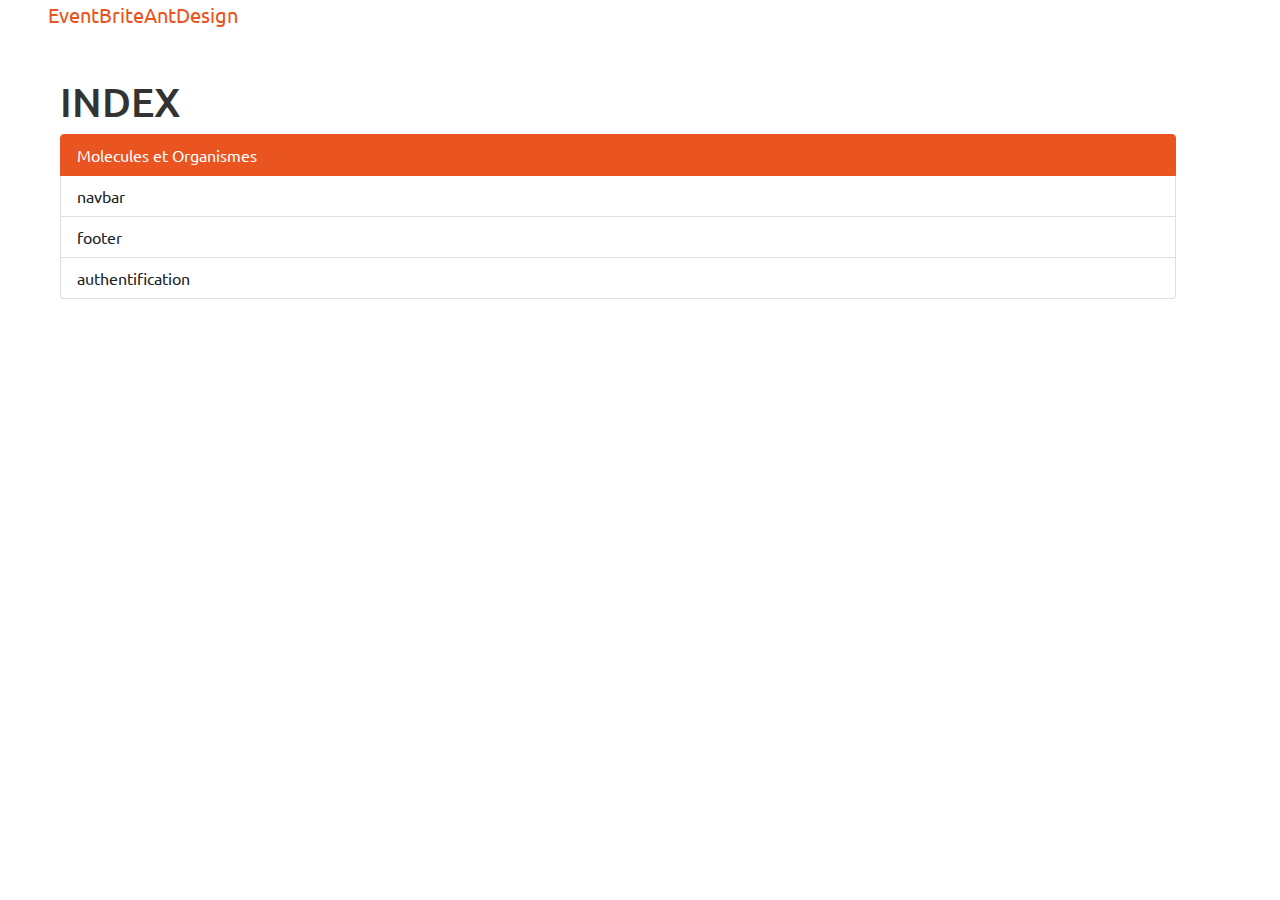
==== index.html @ 85c49096 "first commit" ====
<!DOCTYPE html>
<html>
  <head>
    <meta charset="utf-8">
    <meta http-equiv="X-UA-Compatible" content="IE=edge">
    <title>INDEX</title>
    <meta name="description" content="">
    <meta name="viewport" content="width=device-width, initial-scale=1">
    <link rel="stylesheet" href="style.css">
    <!-- https://bootswatch.com/  theme united   https://bootswatch.com/united/ -->
    <link rel="stylesheet" href="bootstrap.css">

  </head>
  <body>  
  <a class="navbar-brand m-5" href="index.html">EventBriteAntDesign</a>
    <div class="container m-5">
      <h1>INDEX</h1>
      <div class="list-group">
        <a href="#" class="list-group-item list-group-item-action active">Molecules et Organismes</a>
        <a href="navbar.html" class="list-group-item list-group-item-action">navbar</a>
        <a href="footer.html" class="list-group-item list-group-item-action ">footer</a>
        <a href="authentification_form.html" class="list-group-item list-group-item-action ">authentification</a>
      </div>
    </div>





    
    <script src="" async defer></script>
  </body>
</html>
---- style.css ----
.footer {
  /* padding-top: 60px */
  bottom: 0px;
  /* width: 100%; */
  background: grey;
}

.justify-footer {
  display: flex;
  justify-content: space-evenly;
   
  
}

.lean-link{
  text-decoration: none ;
  color : black;
  text-shadow:  1px 1px 2px pink;;
}
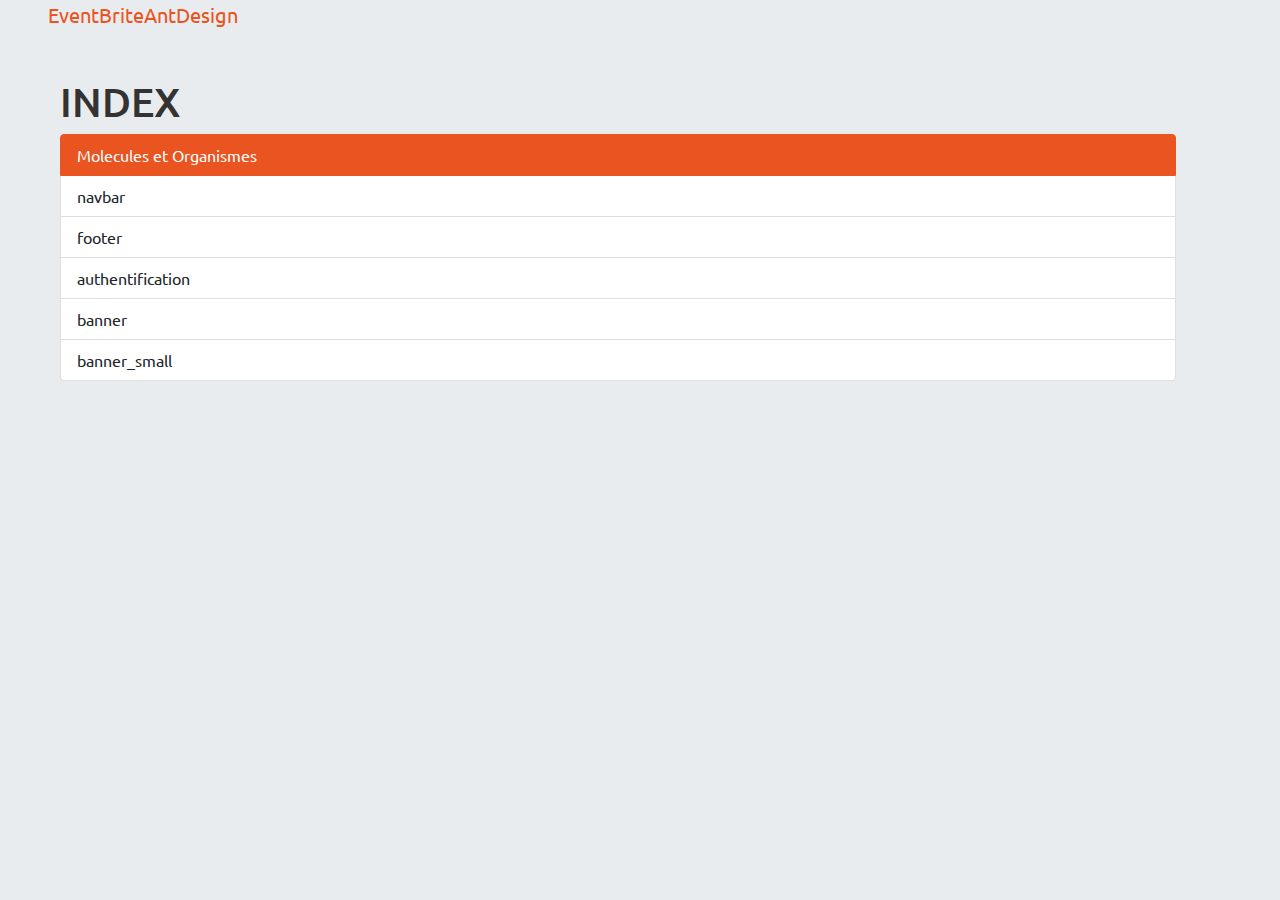
==== commit cb680790: "banners" ====
--- a/index.html
+++ b/index.html
@@ -9,9 +9,10 @@
     <link rel="stylesheet" href="style.css">
     <!-- https://bootswatch.com/  theme united   https://bootswatch.com/united/ -->
     <link rel="stylesheet" href="bootstrap.css">
+    <link rel="shortcut icon" type="images/x-icon" href="images/hammer.ico" />
 
   </head>
-  <body>  
+  <body class="bg-light">  
   <a class="navbar-brand m-5" href="index.html">EventBriteAntDesign</a>
     <div class="container m-5">
       <h1>INDEX</h1>
@@ -20,6 +21,10 @@
         <a href="navbar.html" class="list-group-item list-group-item-action">navbar</a>
         <a href="footer.html" class="list-group-item list-group-item-action ">footer</a>
         <a href="authentification_form.html" class="list-group-item list-group-item-action ">authentification</a>
+        <a href="banner.html" class="list-group-item list-group-item-action ">banner</a>
+        <a href="banner_small.html" class="list-group-item list-group-item-action ">banner_small</a>
+
+      
       </div>
     </div>
 
--- a/style.css
+++ b/style.css
@@ -1,3 +1,4 @@
+
 .footer {
   /* padding-top: 60px */
   bottom: 0px;
@@ -17,3 +18,21 @@
   color : black;
   text-shadow:  1px 1px 2px pink;;
 }
+
+.jumbotron-hero {
+  background-image: url("https://images.unsplash.com/photo-1621708596322-bfe4bcbd7b83?ixid=MnwxMjA3fDB8MHxwaG90by1wYWdlfHx8fGVufDB8fHx8&ixlib=rb-1.2.1&auto=format&fit=crop&w=1773&q=80");
+  background-position: center;
+  background-size: cover;
+  height: 500px;
+  width:100%;
+}
+
+
+.button-hero {
+	background-color: #f20089;
+	border-radius: 10px;
+	text-decoration: none;
+	height: 20px;
+	color: white;
+	border: none;
+}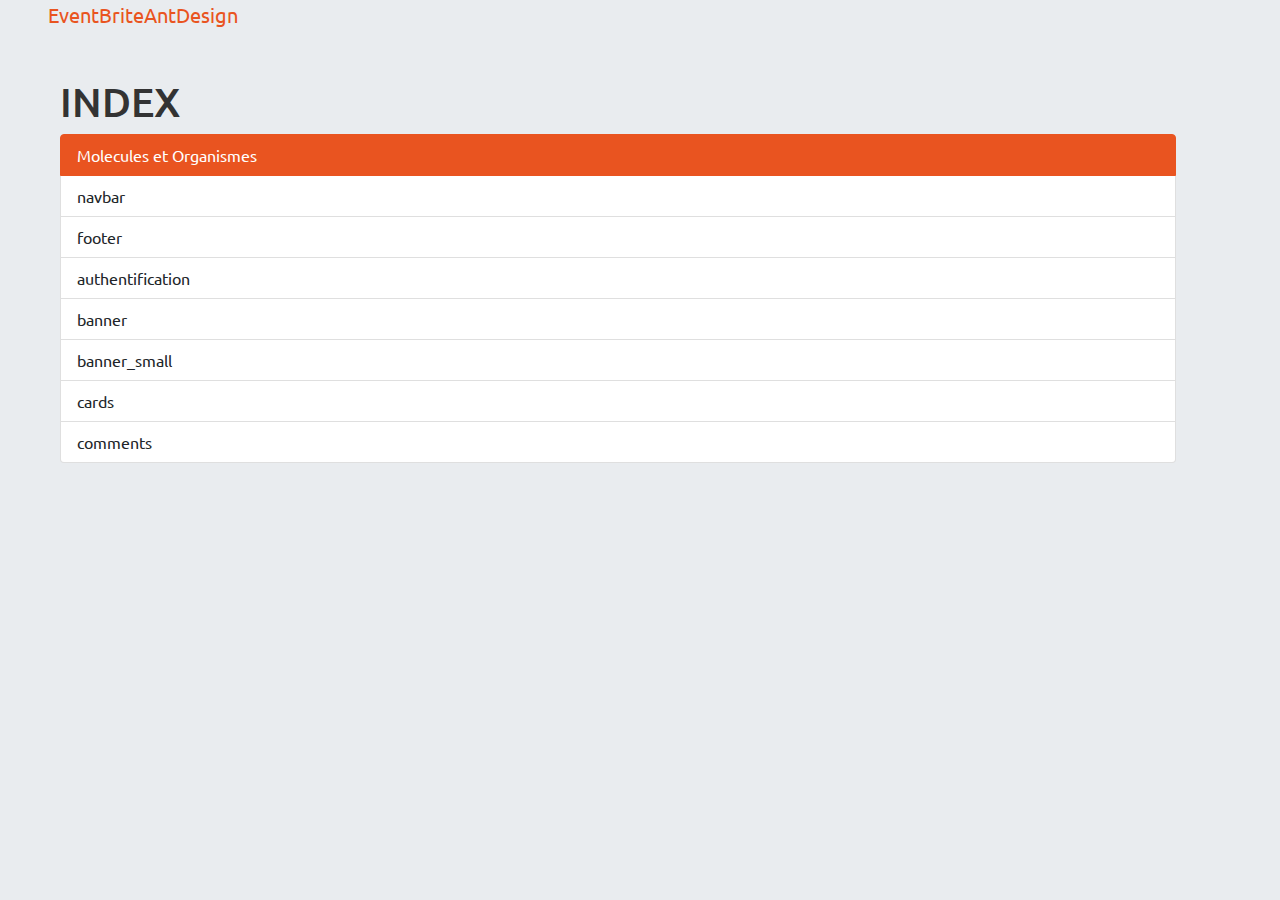
==== commit 20fdab24: "comments" ====
--- a/index.html
+++ b/index.html
@@ -23,6 +23,8 @@
         <a href="authentification_form.html" class="list-group-item list-group-item-action ">authentification</a>
         <a href="banner.html" class="list-group-item list-group-item-action ">banner</a>
         <a href="banner_small.html" class="list-group-item list-group-item-action ">banner_small</a>
+        <a href="cards.html" class="list-group-item list-group-item-action ">cards</a>
+        <a href="comments.html" class="list-group-item list-group-item-action ">comments</a>
 
       
       </div>
--- a/style.css
+++ b/style.css
@@ -35,4 +35,51 @@
 	height: 20px;
 	color: white;
 	border: none;
-}+}
+
+/* #E95420 */
+.card-header {
+  background-color: #F1906F !important;
+}
+
+
+
+
+
+.commentcontainer.container {
+  padding: 10px;
+  max-width: 85%;
+  margin: auto;
+}
+
+.avatarcontainer {
+  display: flex;
+  justify-content: flex-start;
+  position: relative;
+}
+
+
+.commentp {
+  margin-bottom: 0;
+  margin-top: 3px;
+}
+
+.comment.list-group {
+  max-width: 85%;
+  margin: auto;
+  margin-bottom: 15px;
+}
+
+
+.commentcontainer.jumbotron {
+  padding: 2rem 1rem;
+}
+
+
+.comment-avatar {
+  vertical-align: middle;
+  width: 100px;
+  height: 100px;
+  border-radius: 50%;
+  margin-right: 15px;
+}
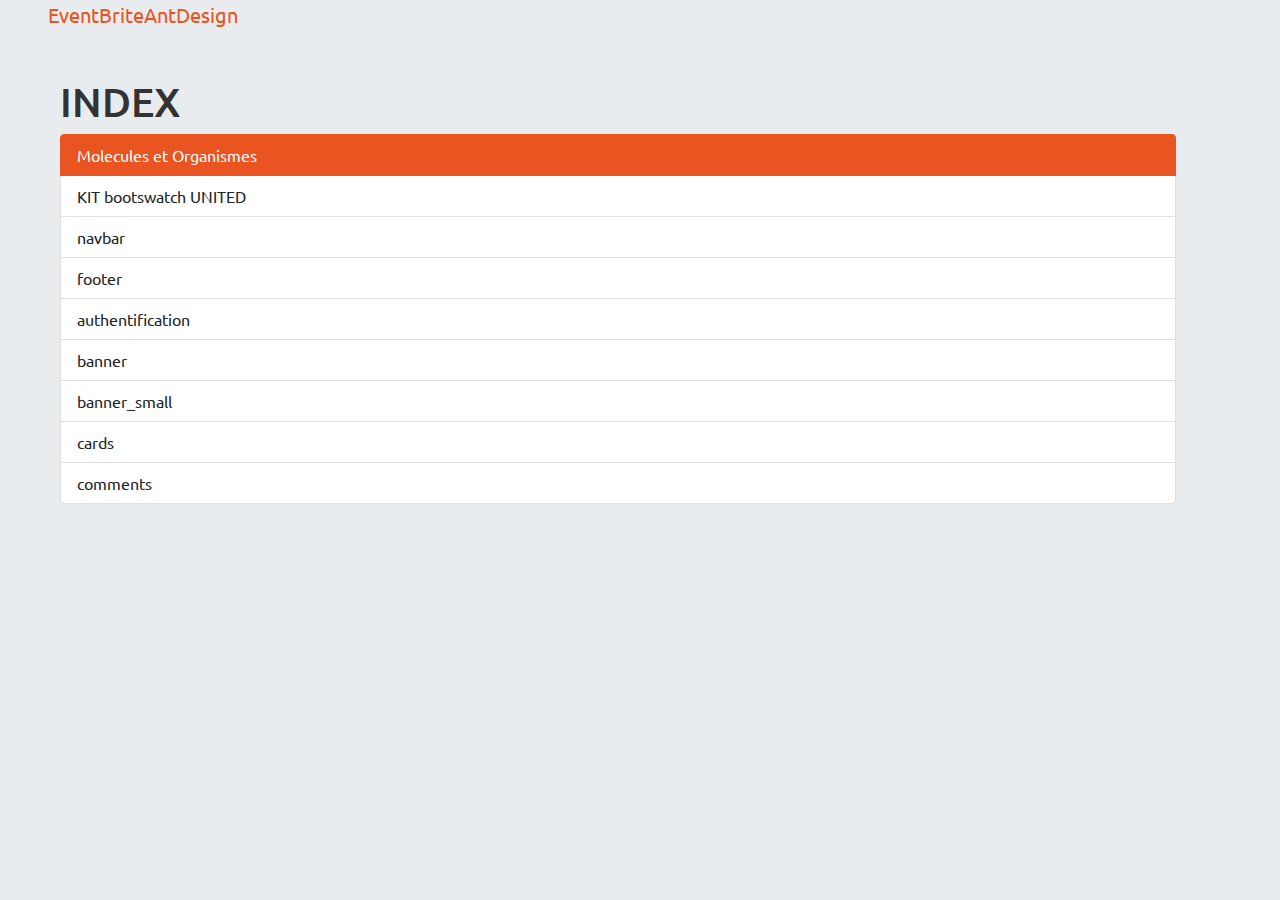
==== commit 82134a4c: "link bootswatch" ====
--- a/index.html
+++ b/index.html
@@ -18,6 +18,7 @@
       <h1>INDEX</h1>
       <div class="list-group">
         <a href="#" class="list-group-item list-group-item-action active">Molecules et Organismes</a>
+        <a href="https://bootswatch.com/united/" class="list-group-item list-group-item-action">KIT bootswatch UNITED</a>
         <a href="navbar.html" class="list-group-item list-group-item-action">navbar</a>
         <a href="footer.html" class="list-group-item list-group-item-action ">footer</a>
         <a href="authentification_form.html" class="list-group-item list-group-item-action ">authentification</a>
